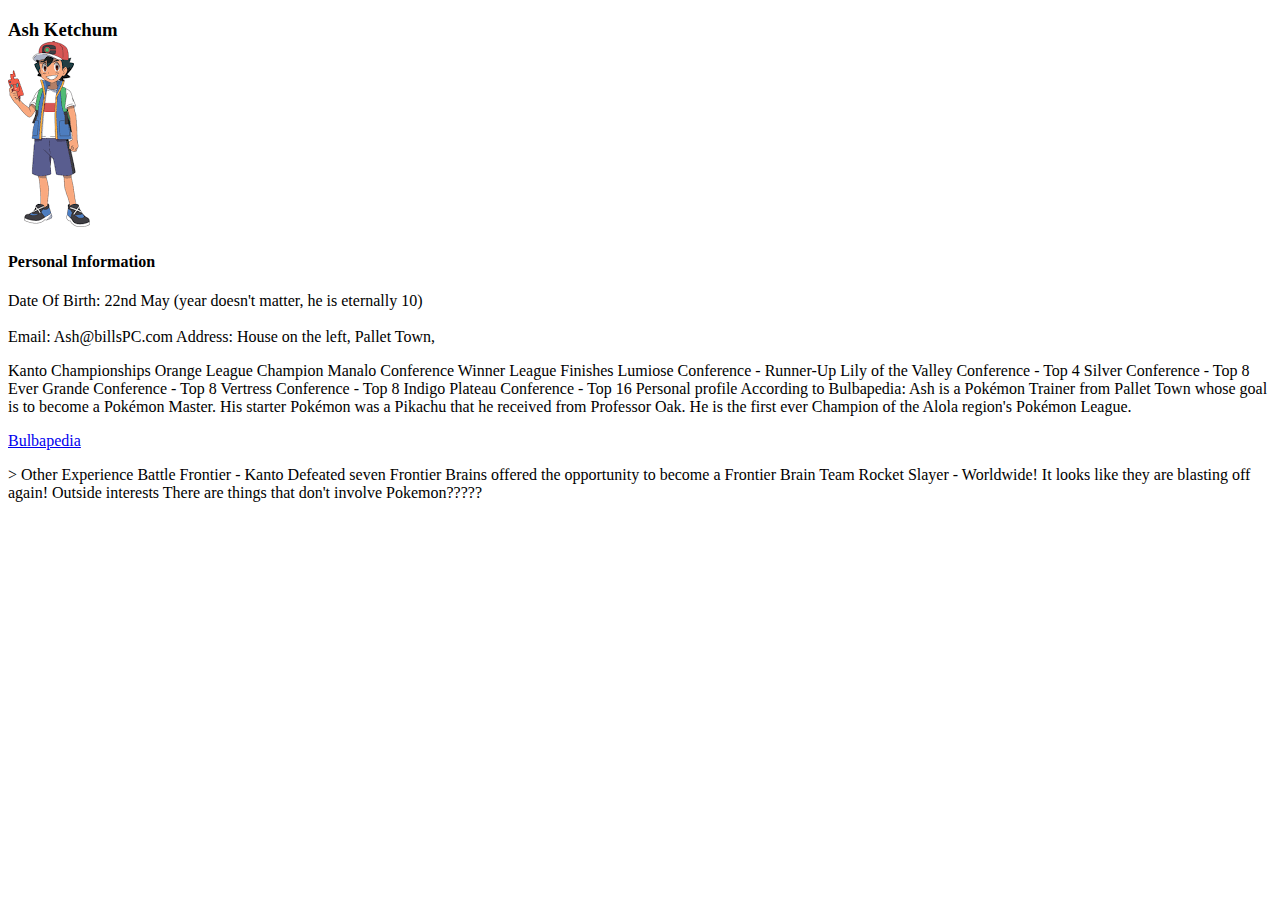
==== index.html @ 3fc9832f "Add files via upload" ====
<!DOCTYPE html> 
<html lang="en"> <head> <meta charset="UTF-8"> <meta name="viewport" 
content="width=device-width, initial-scale=1.0"> <title>Document</title> 
</head> 
<body><h3> Ash Ketchum <br> <img src="[data-uri]" alt=""</> <html> </h3>
<h4>Personal Information</h4>
Date Of Birth: 22nd May (year doesn't matter, he is eternally 10)<br>
<br>Email: Ash@billsPC.com
Address: House on the left, Pallet Town, 
<p>Kanto Championships Orange League Champion Manalo Conference Winner League Finishes Lumiose Conference - Runner-Up Lily of the Valley Conference - Top 4 Silver Conference - Top 8 Ever Grande Conference - Top 8 Vertress Conference - Top 8 Indigo Plateau Conference - 
Top 16 Personal profile According to Bulbapedia: Ash is a Pokémon Trainer from Pallet Town whose goal is to become a Pokémon Master. His starter Pokémon was a Pikachu that he received from Professor Oak. He is the first ever Champion of the Alola region's Pokémon League. </p>
    <p><a href="url:https://bulbapedia.bulbagarden.net/wiki/Ash_Ketchum">Bulbapedia</a></p>
> Other Experience Battle Frontier - Kanto Defeated seven Frontier Brains offered the opportunity to become a Frontier Brain Team Rocket Slayer - Worldwide! It looks like they are blasting off again! 
Outside interests There are things that don't involve Pokemon????? 
</body>
 </html>
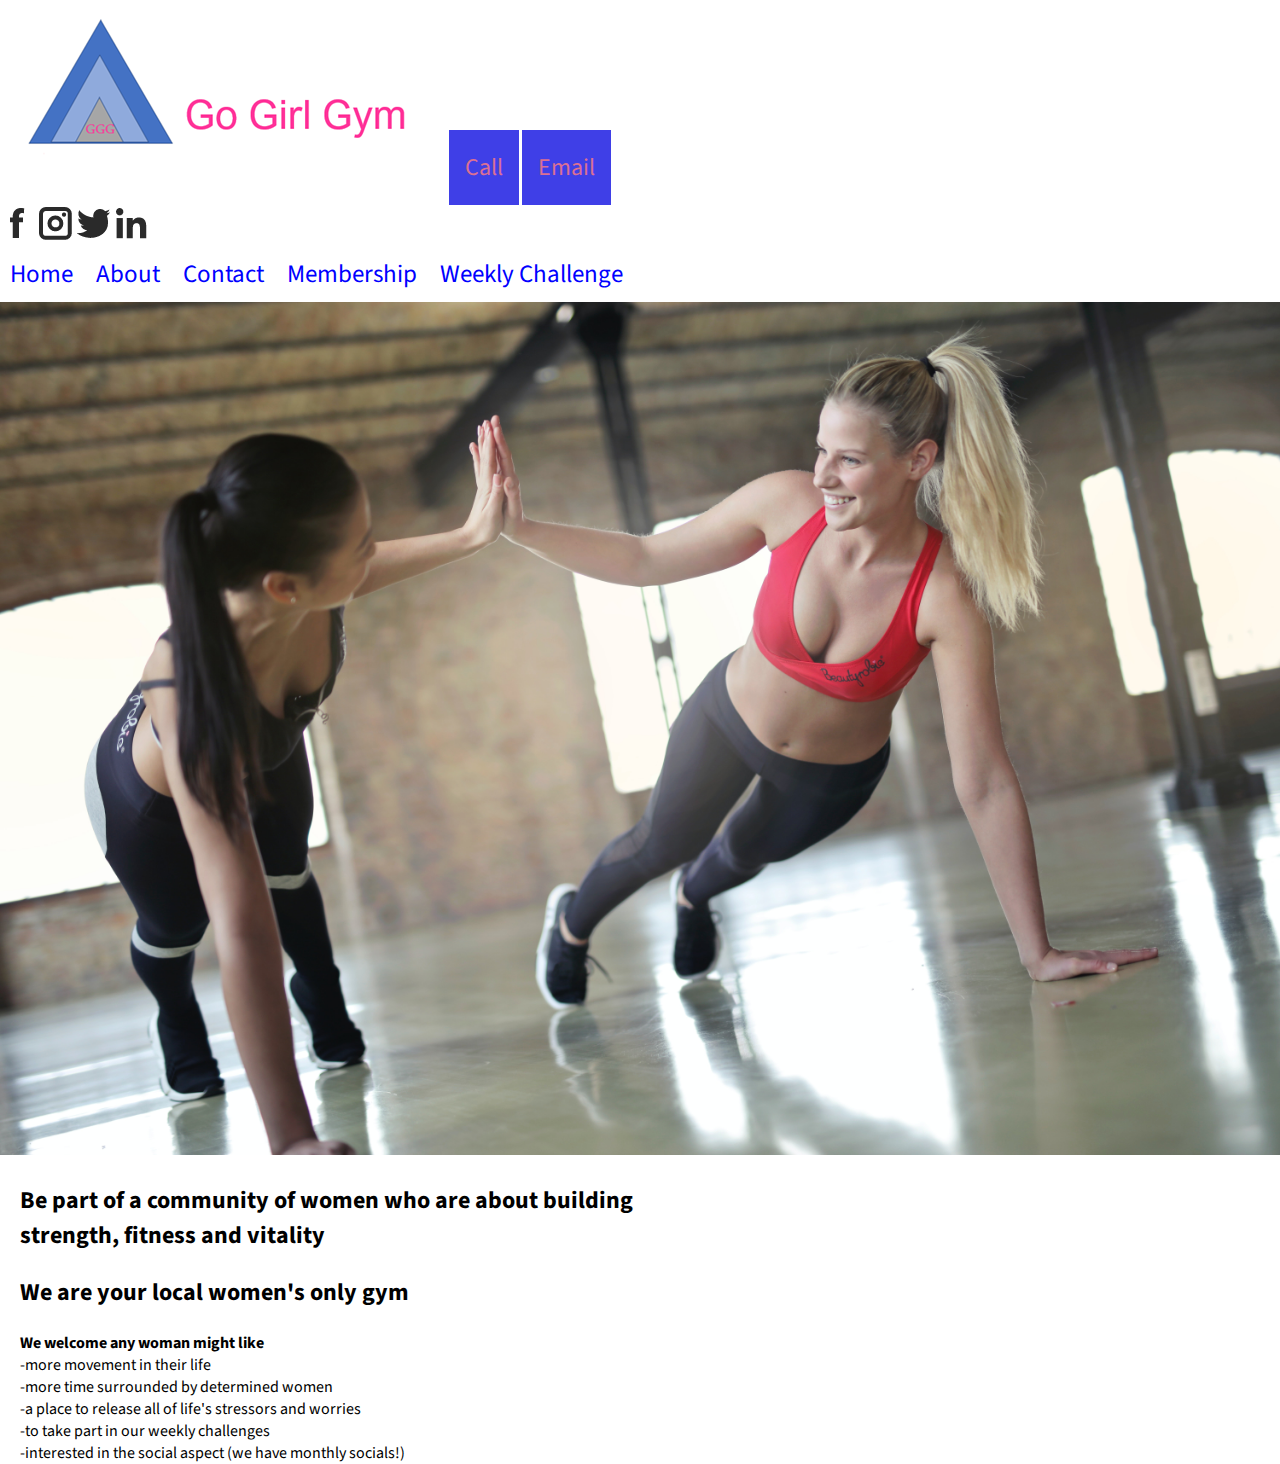
==== commit cfd9b744: "Add files via upload" ====
--- a/index.html
+++ b/index.html
@@ -1,16 +1,66 @@
-<!DOCTYPE html> 
-<html lang="en"> <head> <meta charset="UTF-8"> <meta name="viewport" 
-content="width=device-width, initial-scale=1.0"> <title>Document</title> 
-</head> 
-<body><h3> Ash Ketchum <br> <img src="[data-uri]" alt=""</> <html> </h3>
-<h4>Personal Information</h4>
-Date Of Birth: 22nd May (year doesn't matter, he is eternally 10)<br>
-<br>Email: Ash@billsPC.com
-Address: House on the left, Pallet Town, 
-<p>Kanto Championships Orange League Champion Manalo Conference Winner League Finishes Lumiose Conference - Runner-Up Lily of the Valley Conference - Top 4 Silver Conference - Top 8 Ever Grande Conference - Top 8 Vertress Conference - Top 8 Indigo Plateau Conference - 
-Top 16 Personal profile According to Bulbapedia: Ash is a Pokémon Trainer from Pallet Town whose goal is to become a Pokémon Master. His starter Pokémon was a Pikachu that he received from Professor Oak. He is the first ever Champion of the Alola region's Pokémon League. </p>
-    <p><a href="url:https://bulbapedia.bulbagarden.net/wiki/Ash_Ketchum">Bulbapedia</a></p>
-> Other Experience Battle Frontier - Kanto Defeated seven Frontier Brains offered the opportunity to become a Frontier Brain Team Rocket Slayer - Worldwide! It looks like they are blasting off again! 
-Outside interests There are things that don't involve Pokemon????? 
+<!DOCTYPE html>
+<html lang="en">
+<head>
+
+    <meta charset="UTF-8">
+    <meta http-equiv="X-UA-Compatible" content="IE=edge">
+    <meta name="viewport" content="width=device-width, initial-scale=1.0">
+    <title>Go Girl Gym</title>
+    <link rel="stylesheet" href="style.css">
+</head>
+<body>
+    <header class="header">
+        <!--Left side for logo-->
+                <div class="left">
+                <img src="Images/GGGfinallogo.png">
+                <button class="btn">Call</button>
+                    <button class="btn">Email</button>
+                </div>
+        <!--Creating social media icons-->
+                <div class="footer">
+        
+                    <img src="Images/facebookicon.png" alt="">
+                    <img src="Images/instagramicon.png" alt="">
+                    <img src="Images/twittericon.png" alt="">
+                    <img src="Images/linkedinicon.png" alt="">
+                    </div>
+
+                <!--Middle for Navigation Bar-->
+                <div class="mid">
+            <ul class="navbar">
+                <li><a href="#"class ="active">Home</a></li>
+                <li><a href="#">About</a></li>
+                <li><a href="#">Contact</a></li>
+                <li><a href="#">Membership</a></li>
+                <li><a href="#">Weekly Challenge</a></li>
+            </ul>
+                </div>
+
+                <div>
+                <img src="Images/gymphoto.jpg" 
+                class="feature-img">
+                
+                <!--Right side for Buttons-->
+                
+                        
+                    </div>  
+    
+                
+            </header> 
+        
+               <div class="content text">
+               <br> <h2>Be part of a community of women who are about building <br>
+                 strength, fitness and vitality</h2> <br>
+                  <h2>We are your local women's only gym </h2><br>
+                  <word-break:break-all>
+                   <h4>We welcome any woman might like </h4>
+                    -more movement in their life <br> 
+                    -more time surrounded by determined women <br>
+                    -a place to release all of life's stressors and worries <br>
+                    -to take part in our weekly challenges <br>
+                    -interested in the social aspect (we have monthly socials!) <br>
+                  </p> </word-break:break-all> </div>
+
+                </div>
 </body>
- </html>+</html>
--- a/style.css
+++ b/style.css
@@ -0,0 +1,109 @@
+/* CSS Reset */
+@import url('https://fonts.googleapis.com/css2?family=IBM+Plex+Sans&family=Source+Sans+Pro:ital,wght@0,300;1,200&display=swap');
+    *{
+
+        margin: 0px;
+        padding: 0px;
+
+
+        font-family: 'IBM Plex Sans', sans-serif;
+        font-family: 'Source Sans Pro', sans-serif;
+    }
+
+        .container {
+            display: flex;
+            align-items: center;
+            justify-content: center;
+            /* height: 100vh;
+            width: 100%;
+            background-position: center;
+            background-size: cover;
+            padding-left: 3%;
+            padding-right: 3%;
+            box-sizing: border-box;
+            position:relative; */
+    }
+
+
+    .feature-img{
+        height:65%;
+        max-width: 100%;
+        flex-basis: 40%;
+        width: auto;
+        position:static;
+        left:0px;
+        size: 100px;
+        padding-left: 0%;
+        padding-right: 0%;
+    }
+
+    .content.text {
+            /* display:inline-block;
+            height: 50vh;
+            width: auto;
+            background-position: center;
+            background-size: cover;
+            box-sizing: border-box;
+            position:absolute; */
+            padding-left: 20px;
+               
+            
+            
+    }
+
+    .navbar {
+        display: inline-block;
+    }
+    .navbar li {
+        display: inline-block;
+        font-size: 25px;
+    }
+    .navbar li a {
+        display: block;
+        padding: 10px 10px;
+        color: blue;
+        text-decoration: none;
+    }
+    .navbar li a:hover,
+    .navbar li a:active {
+        background-color: antiquewhite;
+        color: burlywood;
+    }
+
+
+
+    .btn {
+        background-color: rgb(63, 63, 231);
+        border: none;
+        color: palevioletred;
+        padding: 20px 16px;
+        text-align: center;
+        text-decoration: none;
+        display: inline-block;
+        position: relative;
+        font-size: 24px;
+      }
+
+    .btn:hover {
+        background-color: rgb(30, 31, 30);
+    }
+
+    .container h2 {
+        text-align: left;
+        color: rgb(39, 39, 129);
+        }
+    
+
+    
+.footer {
+  position: sticky;
+  align-content: flex-end;
+  left: 0;
+  bottom: 50px;
+  width: 100%;
+  background-color:white;
+  color: white;
+ }
+
+
+    